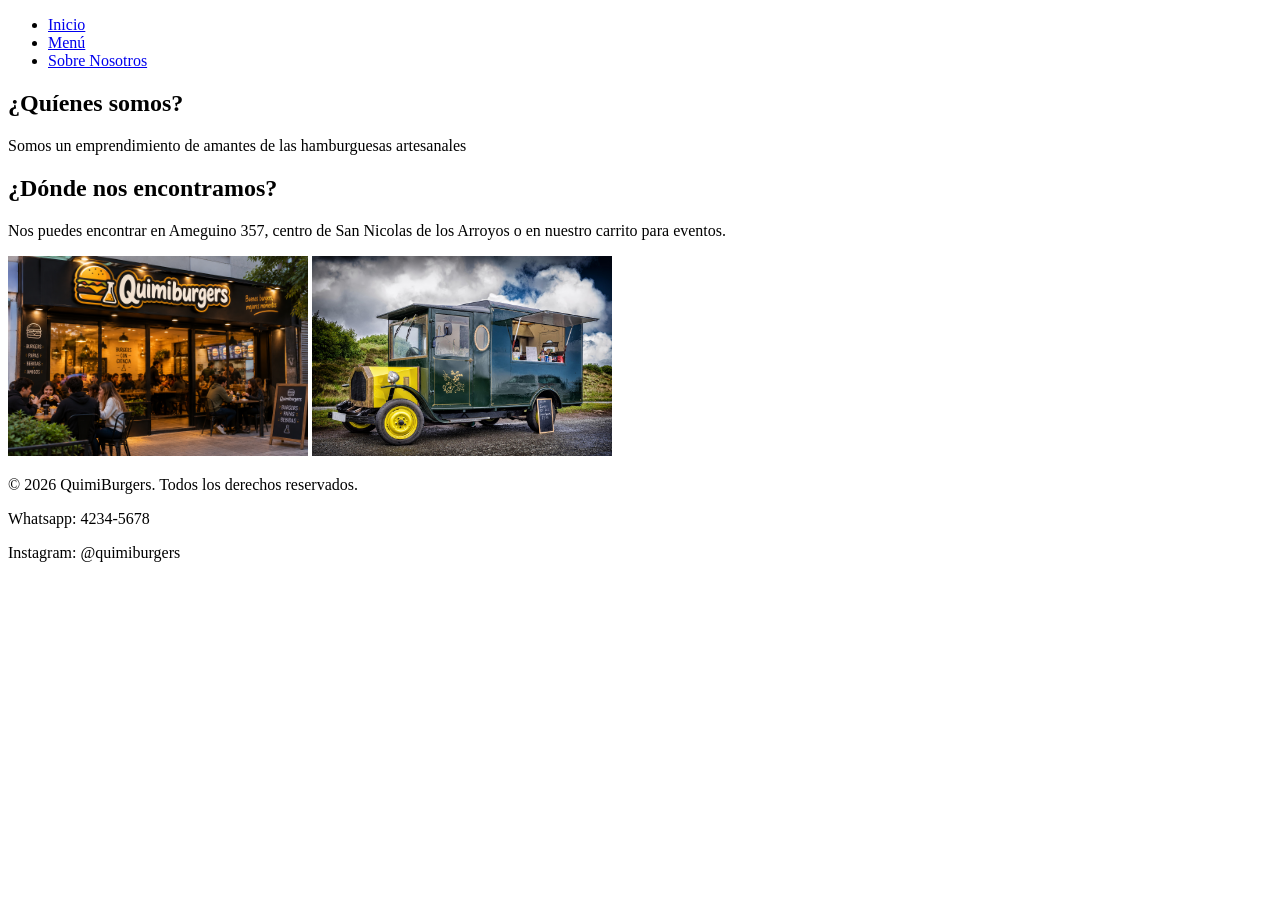
==== pages/about-us.html @ a2074337 "feat: agregar imagenes a la página, renombrar contacto a about-us y modificar todos los html" ====
<!DOCTYPE html>
<html lang="es">

<head>
    <meta charset="UTF-8">
    <meta name="viewport" content="width=device-width, initial-scale=1.0">
    <title>Contacto</title>
    <link rel="stylesheet" href="styles/style.css">
</head>

<body>
    <header>
        <nav>
            <ul>
                <li><a href="../index.html">Inicio</a></li>
                <li><a href="./menu.html">Menú</a></li>
                <li><a href="#">Sobre Nosotros</a></li>
            </ul>
        </nav>
    </header>
    <main>
        <h2>¿Quíenes somos?</h2>
        <p>Somos un emprendimiento de amantes de las hamburguesas artesanales </p>

        <h2>¿Dónde nos encontramos?</h2>
        <p>Nos puedes encontrar en Ameguino 357, centro de San Nicolas de los Arroyos o en nuestro carrito para
            eventos.</p>
        <img src="../assets/images/QuimiBurgersShop.png"
            alt="Local de QuimiBurgers en Ameguino 357, centro de San Nicolas de los Arroyos" height="200vh"
            width="auto" alt="Exterior de Quimiburgers con clientes comiendo hamburguesas frente al local">
        <img src="../assets/images/QuimiBurgersFoodTruck.jpg"
            alt="Local de QuimiBurgers en Ameguino 357, centro de San Nicolas de los Arroyos" height="200vh"
            width="auto" alt="Carrito de comida de QuimiBurgers en un evento">
    </main>
    <footer>
        <p>&copy; 2026 QuimiBurgers. Todos los derechos reservados.</p>
        <p>Whatsapp: 4234-5678</p>
        <p>Instagram: @quimiburgers</p>
    </footer>
</body>

</html>
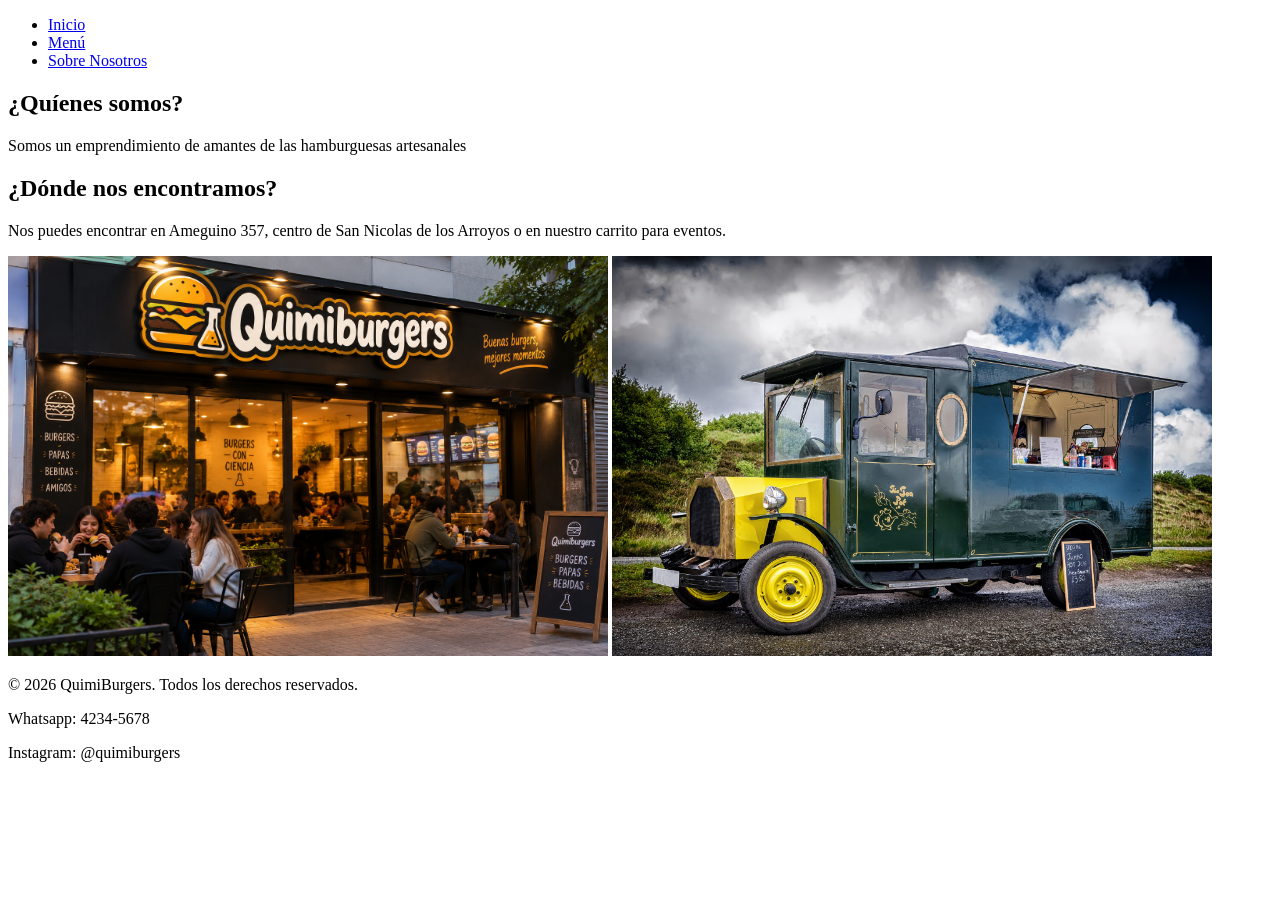
==== commit 7824feea: "style: modificar tamaño de imágenes" ====
--- a/pages/about-us.html
+++ b/pages/about-us.html
@@ -26,10 +26,10 @@
         <p>Nos puedes encontrar en Ameguino 357, centro de San Nicolas de los Arroyos o en nuestro carrito para
             eventos.</p>
         <img src="../assets/images/QuimiBurgersShop.png"
-            alt="Local de QuimiBurgers en Ameguino 357, centro de San Nicolas de los Arroyos" height="200vh"
+            alt="Local de QuimiBurgers en Ameguino 357, centro de San Nicolas de los Arroyos" height="400vh"
             width="auto" alt="Exterior de Quimiburgers con clientes comiendo hamburguesas frente al local">
         <img src="../assets/images/QuimiBurgersFoodTruck.jpg"
-            alt="Local de QuimiBurgers en Ameguino 357, centro de San Nicolas de los Arroyos" height="200vh"
+            alt="Local de QuimiBurgers en Ameguino 357, centro de San Nicolas de los Arroyos" height="400vh"
             width="auto" alt="Carrito de comida de QuimiBurgers en un evento">
     </main>
     <footer>
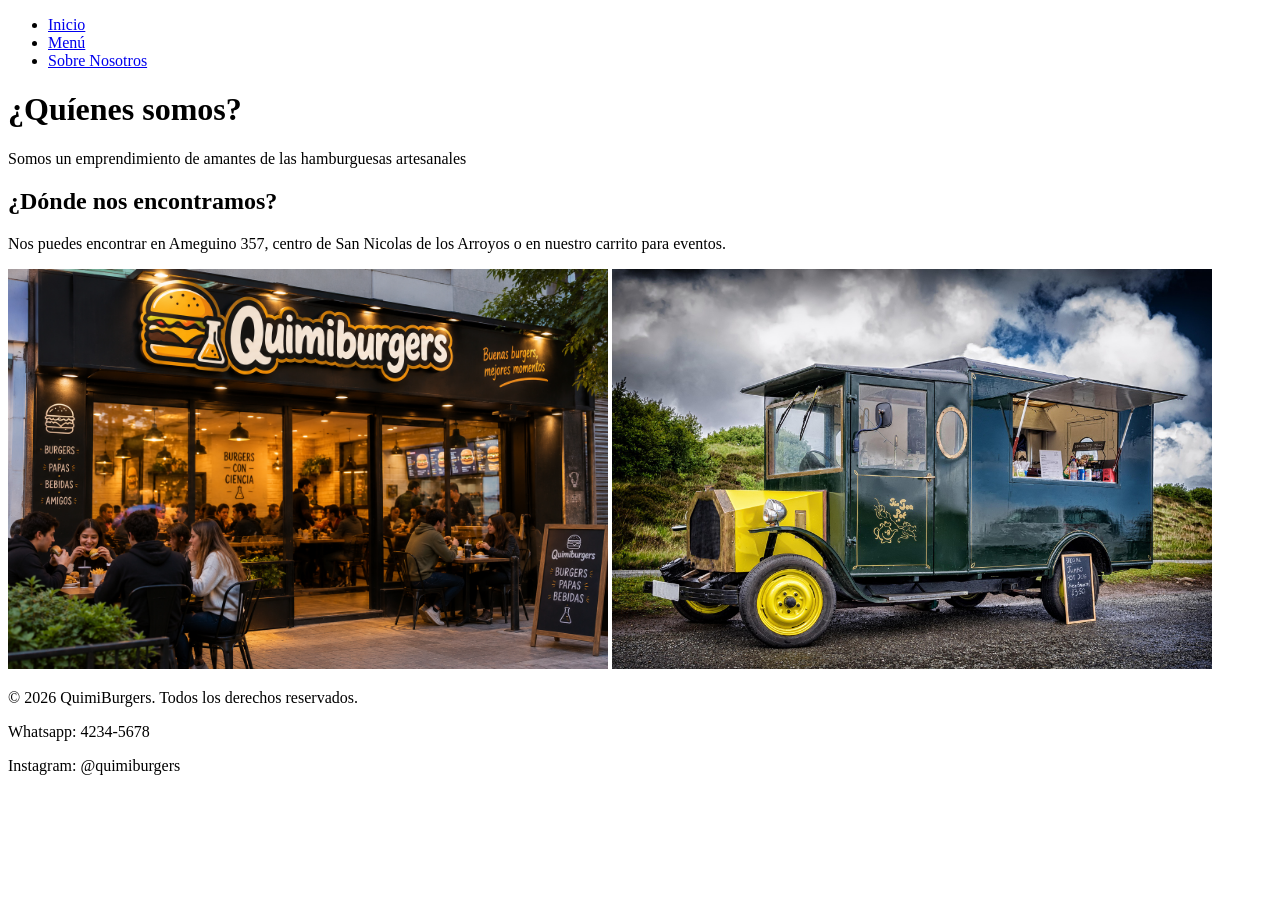
==== commit abd0522c: "fix: Arreglar títulos de páginas y corregir imgs alts" ====
--- a/pages/about-us.html
+++ b/pages/about-us.html
@@ -4,7 +4,7 @@
 <head>
     <meta charset="UTF-8">
     <meta name="viewport" content="width=device-width, initial-scale=1.0">
-    <title>Contacto</title>
+    <title>QuimiBurgers | Sobre Nosotros</title>
     <link rel="stylesheet" href="styles/style.css">
 </head>
 
@@ -19,18 +19,17 @@
         </nav>
     </header>
     <main>
-        <h2>¿Quíenes somos?</h2>
-        <p>Somos un emprendimiento de amantes de las hamburguesas artesanales </p>
+        <h1>¿Quíenes somos?</h2>
+            <p>Somos un emprendimiento de amantes de las hamburguesas artesanales </p>
 
-        <h2>¿Dónde nos encontramos?</h2>
-        <p>Nos puedes encontrar en Ameguino 357, centro de San Nicolas de los Arroyos o en nuestro carrito para
-            eventos.</p>
-        <img src="../assets/images/QuimiBurgersShop.png"
-            alt="Local de QuimiBurgers en Ameguino 357, centro de San Nicolas de los Arroyos" height="400vh"
-            width="auto" alt="Exterior de Quimiburgers con clientes comiendo hamburguesas frente al local">
-        <img src="../assets/images/QuimiBurgersFoodTruck.jpg"
-            alt="Local de QuimiBurgers en Ameguino 357, centro de San Nicolas de los Arroyos" height="400vh"
-            width="auto" alt="Carrito de comida de QuimiBurgers en un evento">
+            <h2>¿Dónde nos encontramos?</h2>
+            <p>Nos puedes encontrar en Ameguino 357, centro de San Nicolas de los Arroyos o en nuestro carrito para
+                eventos.</p>
+            <img src="../assets/images/QuimiBurgersShop.png"
+                alt="Local de QuimiBurgers en Ameguino 357, centro de San Nicolas de los Arroyos" height="400vh"
+                width="auto" alt="Exterior de Quimiburgers con clientes comiendo hamburguesas frente al local">
+            <img src="../assets/images/QuimiBurgersFoodTruck.jpg" alt="Carrito de comida de QuimiBurgers en un evento"
+                height="400vh" width="auto">
     </main>
     <footer>
         <p>&copy; 2026 QuimiBurgers. Todos los derechos reservados.</p>
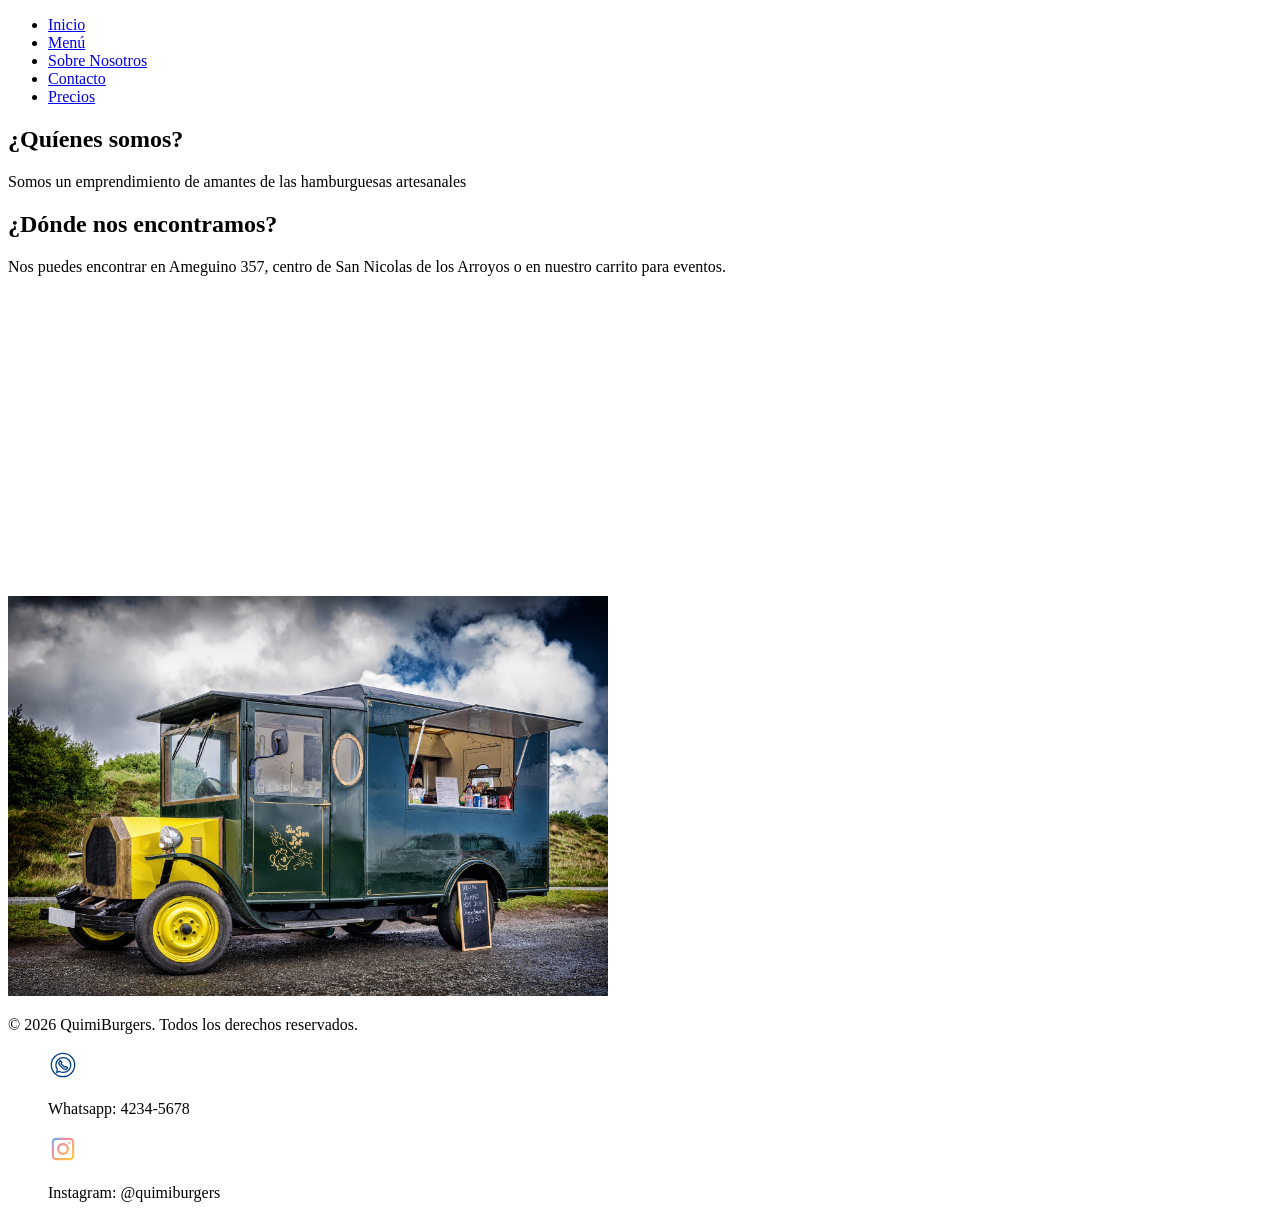
==== commit 902df220: "feat: Agregar páginas precios y contacto, implementar videos e iframe de google maps" ====
--- a/pages/about-us.html
+++ b/pages/about-us.html
@@ -15,26 +15,41 @@
                 <li><a href="../index.html">Inicio</a></li>
                 <li><a href="./menu.html">Menú</a></li>
                 <li><a href="#">Sobre Nosotros</a></li>
+                <li><a href="./contact.html">Contacto</a></li>
+                <li><a href="./prices.html">Precios</a></li>
             </ul>
         </nav>
     </header>
     <main>
-        <h1>¿Quíenes somos?</h2>
+        <section>
+            <h1>¿Quíenes somos?</h1>
             <p>Somos un emprendimiento de amantes de las hamburguesas artesanales </p>
-
+        </section>
+        <section>
             <h2>¿Dónde nos encontramos?</h2>
             <p>Nos puedes encontrar en Ameguino 357, centro de San Nicolas de los Arroyos o en nuestro carrito para
                 eventos.</p>
-            <img src="../assets/images/QuimiBurgersShop.png"
-                alt="Local de QuimiBurgers en Ameguino 357, centro de San Nicolas de los Arroyos" height="400vh"
-                width="auto" alt="Exterior de Quimiburgers con clientes comiendo hamburguesas frente al local">
+            <iframe
+                src="https://www.google.com/maps/embed?pb=!1m18!1m12!1m3!1d3333.31607351621!2d-60.21984772358059!3d-33.33669139169666!2m3!1f0!2f0!3f0!3m2!1i1024!2i768!4f13.1!3m3!1m2!1s0x95b76785fcbb31f5%3A0x9cc98506c27d6529!2sAmeghino%20357%2C%20B2900%20San%20Nicol%C3%A1s%20de%20Los%20Arroyos%2C%20Provincia%20de%20Buenos%20Aires!5e0!3m2!1ses-419!2sar!4v1791324170357!5m2!1ses-419!2sar"
+                width="400" height="300" style="border:0;" allowfullscreen="" loading="lazy"
+                referrerpolicy="strict-origin-when-cross-origin"></iframe>
+        </section>
+        <section>
             <img src="../assets/images/QuimiBurgersFoodTruck.jpg" alt="Carrito de comida de QuimiBurgers en un evento"
                 height="400vh" width="auto">
+        </section>
     </main>
     <footer>
         <p>&copy; 2026 QuimiBurgers. Todos los derechos reservados.</p>
-        <p>Whatsapp: 4234-5678</p>
-        <p>Instagram: @quimiburgers</p>
+        <figure>
+            <img src="../assets/icons/whatsapp.svg" alt="Número de Whatsapp de Quimiburgers" height="30vh" width="auto">
+            <p>Whatsapp: 4234-5678</p>
+        </figure>
+        <figure>
+            <img src="../assets/icons/instagram.svg" alt="Número de Instagram de Quimiburgers" height="30vh"
+                width="auto">
+            <p>Instagram: @quimiburgers</p>
+        </figure>
     </footer>
 </body>
 
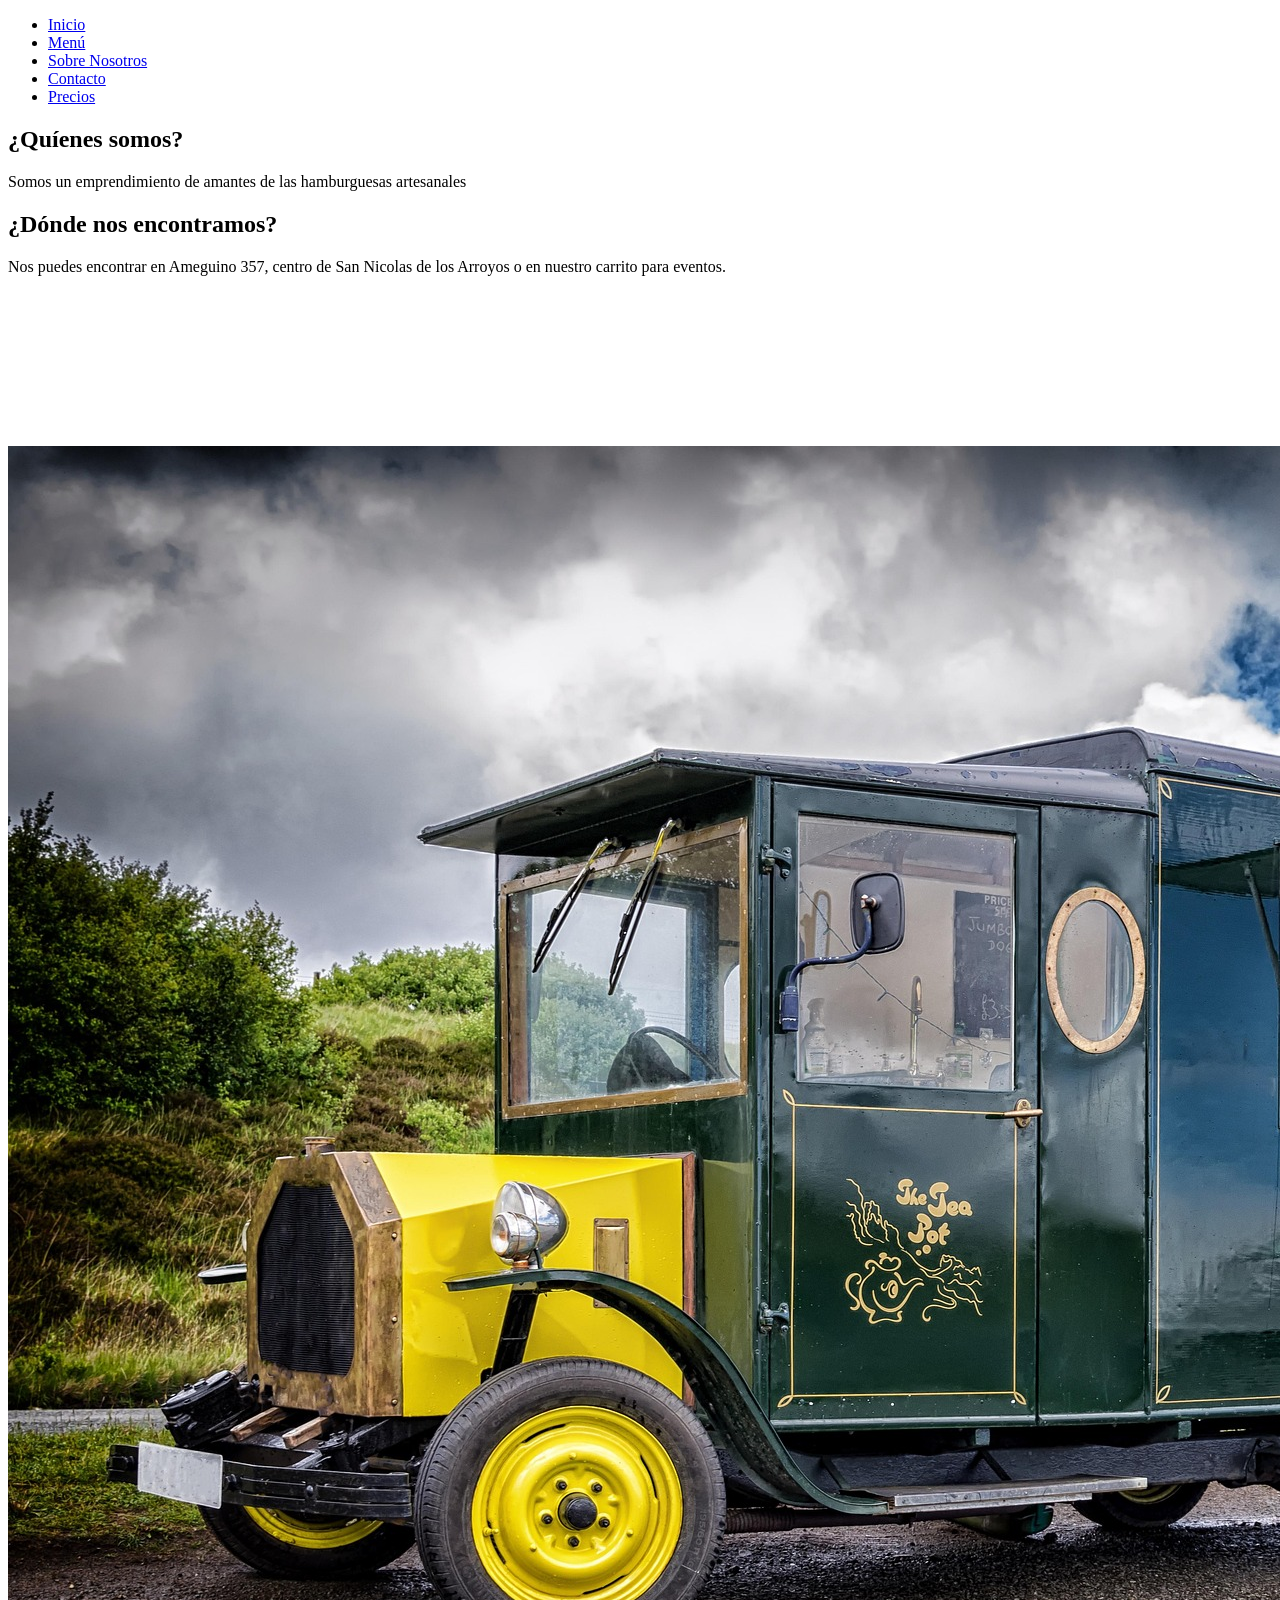
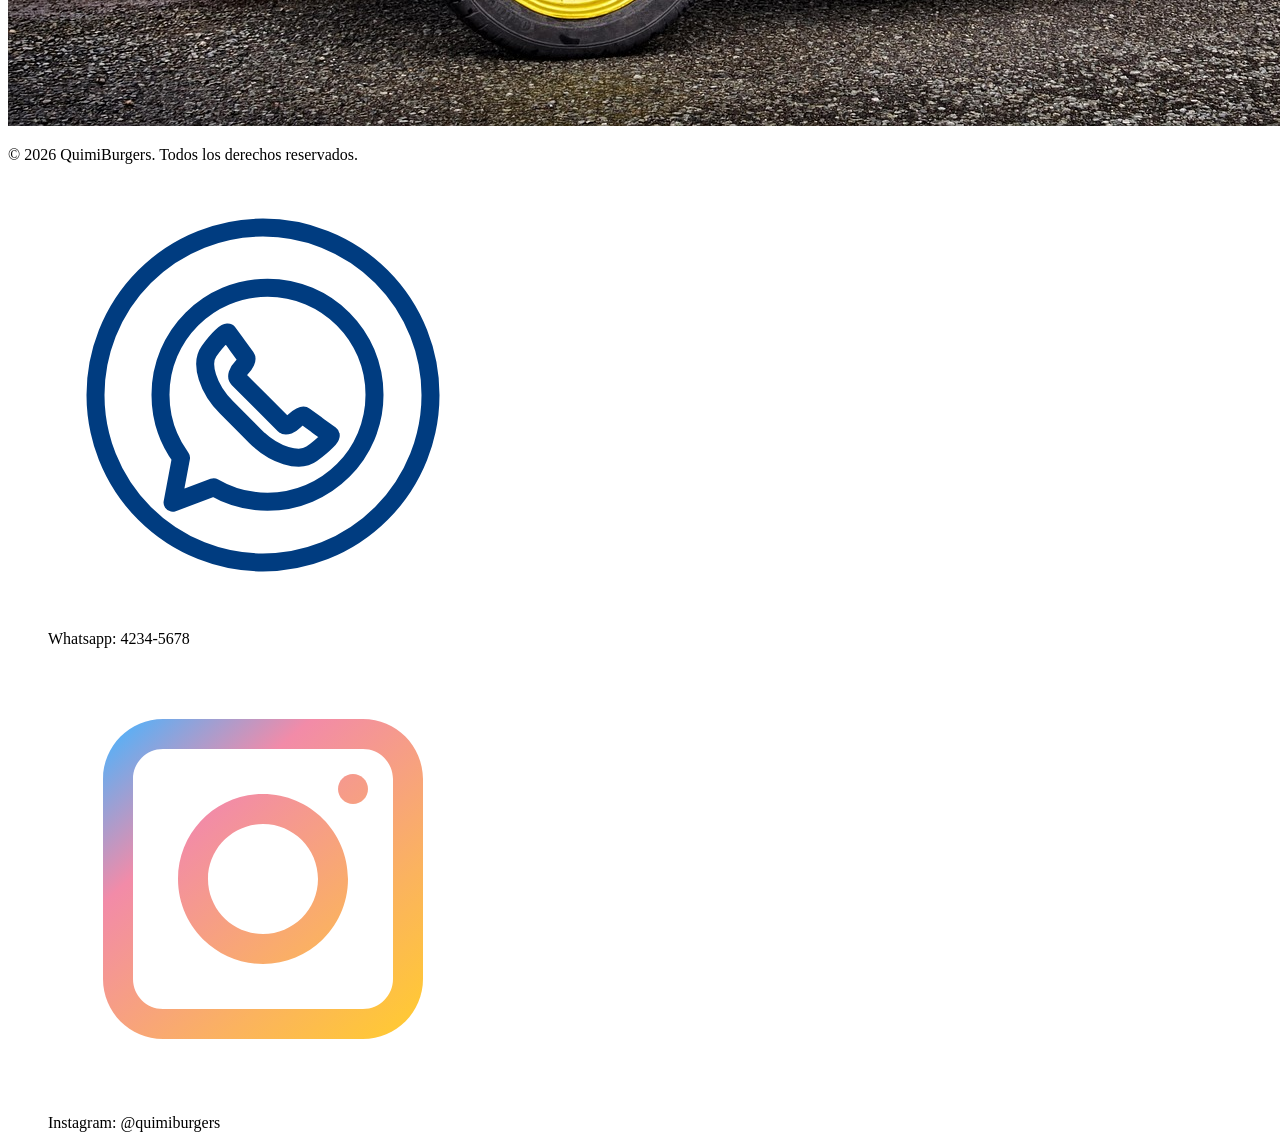
==== commit 9808c2f8: "fix: Arreglar extructura semántica del menú" ====
--- a/pages/about-us.html
+++ b/pages/about-us.html
@@ -12,11 +12,11 @@
     <header>
         <nav>
             <ul>
-                <li><a href="../index.html">Inicio</a></li>
-                <li><a href="./menu.html">Menú</a></li>
-                <li><a href="#">Sobre Nosotros</a></li>
-                <li><a href="./contact.html">Contacto</a></li>
-                <li><a href="./prices.html">Precios</a></li>
+                <li><a href="../index.html" alt="Ir al Inicio">Inicio</a></li>
+                <li><a href="./menu.html" alt="Ir al Menú">Menú</a></li>
+                <li><a href="#" alt="Ir a Sobre Nosotros">Sobre Nosotros</a></li>
+                <li><a href="./contact.html" alt="Ir a Contacto">Contacto</a></li>
+                <li><a href="./prices.html" alt="Ir a Precios">Precios</a></li>
             </ul>
         </nav>
     </header>
@@ -31,23 +31,21 @@
                 eventos.</p>
             <iframe
                 src="https://www.google.com/maps/embed?pb=!1m18!1m12!1m3!1d3333.31607351621!2d-60.21984772358059!3d-33.33669139169666!2m3!1f0!2f0!3f0!3m2!1i1024!2i768!4f13.1!3m3!1m2!1s0x95b76785fcbb31f5%3A0x9cc98506c27d6529!2sAmeghino%20357%2C%20B2900%20San%20Nicol%C3%A1s%20de%20Los%20Arroyos%2C%20Provincia%20de%20Buenos%20Aires!5e0!3m2!1ses-419!2sar!4v1791324170357!5m2!1ses-419!2sar"
-                width="400" height="300" style="border:0;" allowfullscreen="" loading="lazy"
+                style="border:0;" allowfullscreen="" loading="lazy"
                 referrerpolicy="strict-origin-when-cross-origin"></iframe>
         </section>
         <section>
-            <img src="../assets/images/QuimiBurgersFoodTruck.jpg" alt="Carrito de comida de QuimiBurgers en un evento"
-                height="400vh" width="auto">
+            <img src="../assets/images/QuimiBurgersFoodTruck.jpg" alt="Carrito de comida de QuimiBurgers en un evento">
         </section>
     </main>
     <footer>
         <p>&copy; 2026 QuimiBurgers. Todos los derechos reservados.</p>
         <figure>
-            <img src="../assets/icons/whatsapp.svg" alt="Número de Whatsapp de Quimiburgers" height="30vh" width="auto">
+            <img src="../assets/icons/whatsapp.svg" alt="Número de Whatsapp de Quimiburgers">
             <p>Whatsapp: 4234-5678</p>
         </figure>
         <figure>
-            <img src="../assets/icons/instagram.svg" alt="Número de Instagram de Quimiburgers" height="30vh"
-                width="auto">
+            <img src="../assets/icons/instagram.svg" alt="Número de Instagram de Quimiburgers">
             <p>Instagram: @quimiburgers</p>
         </figure>
     </footer>
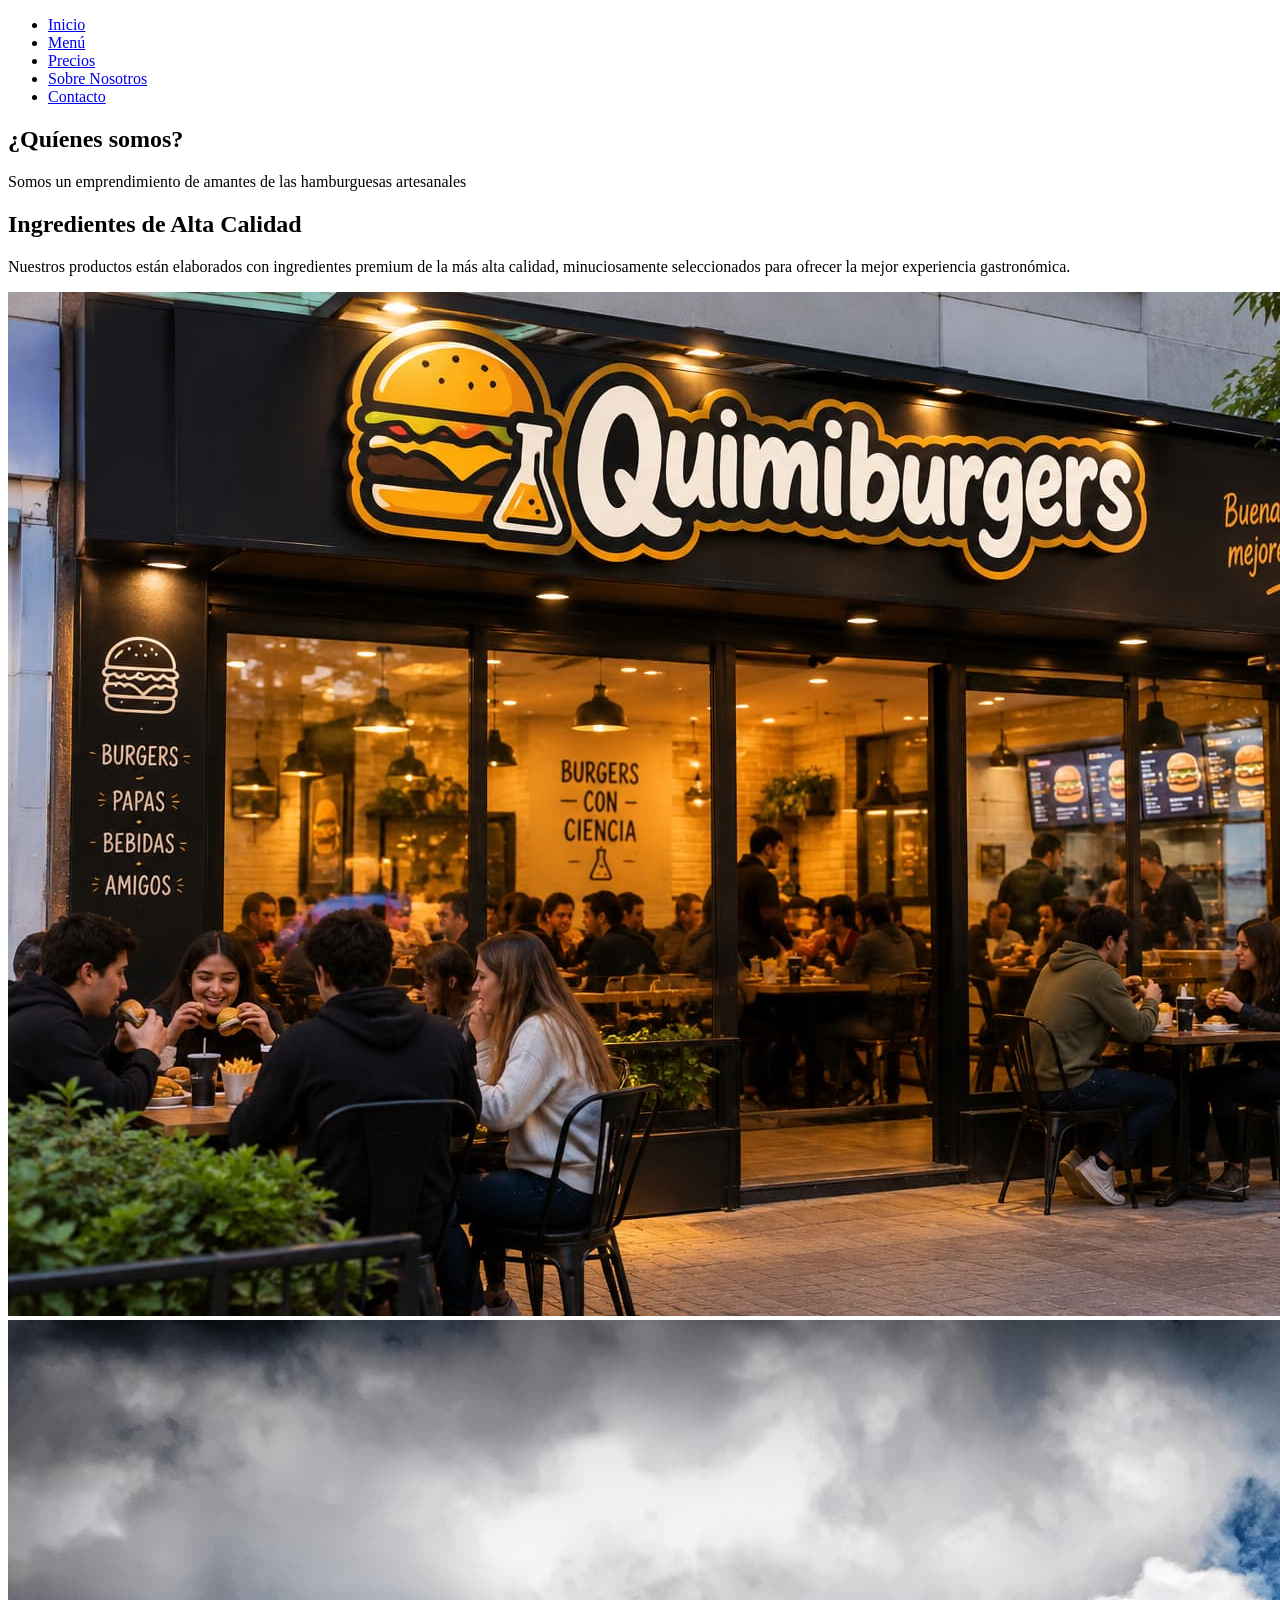
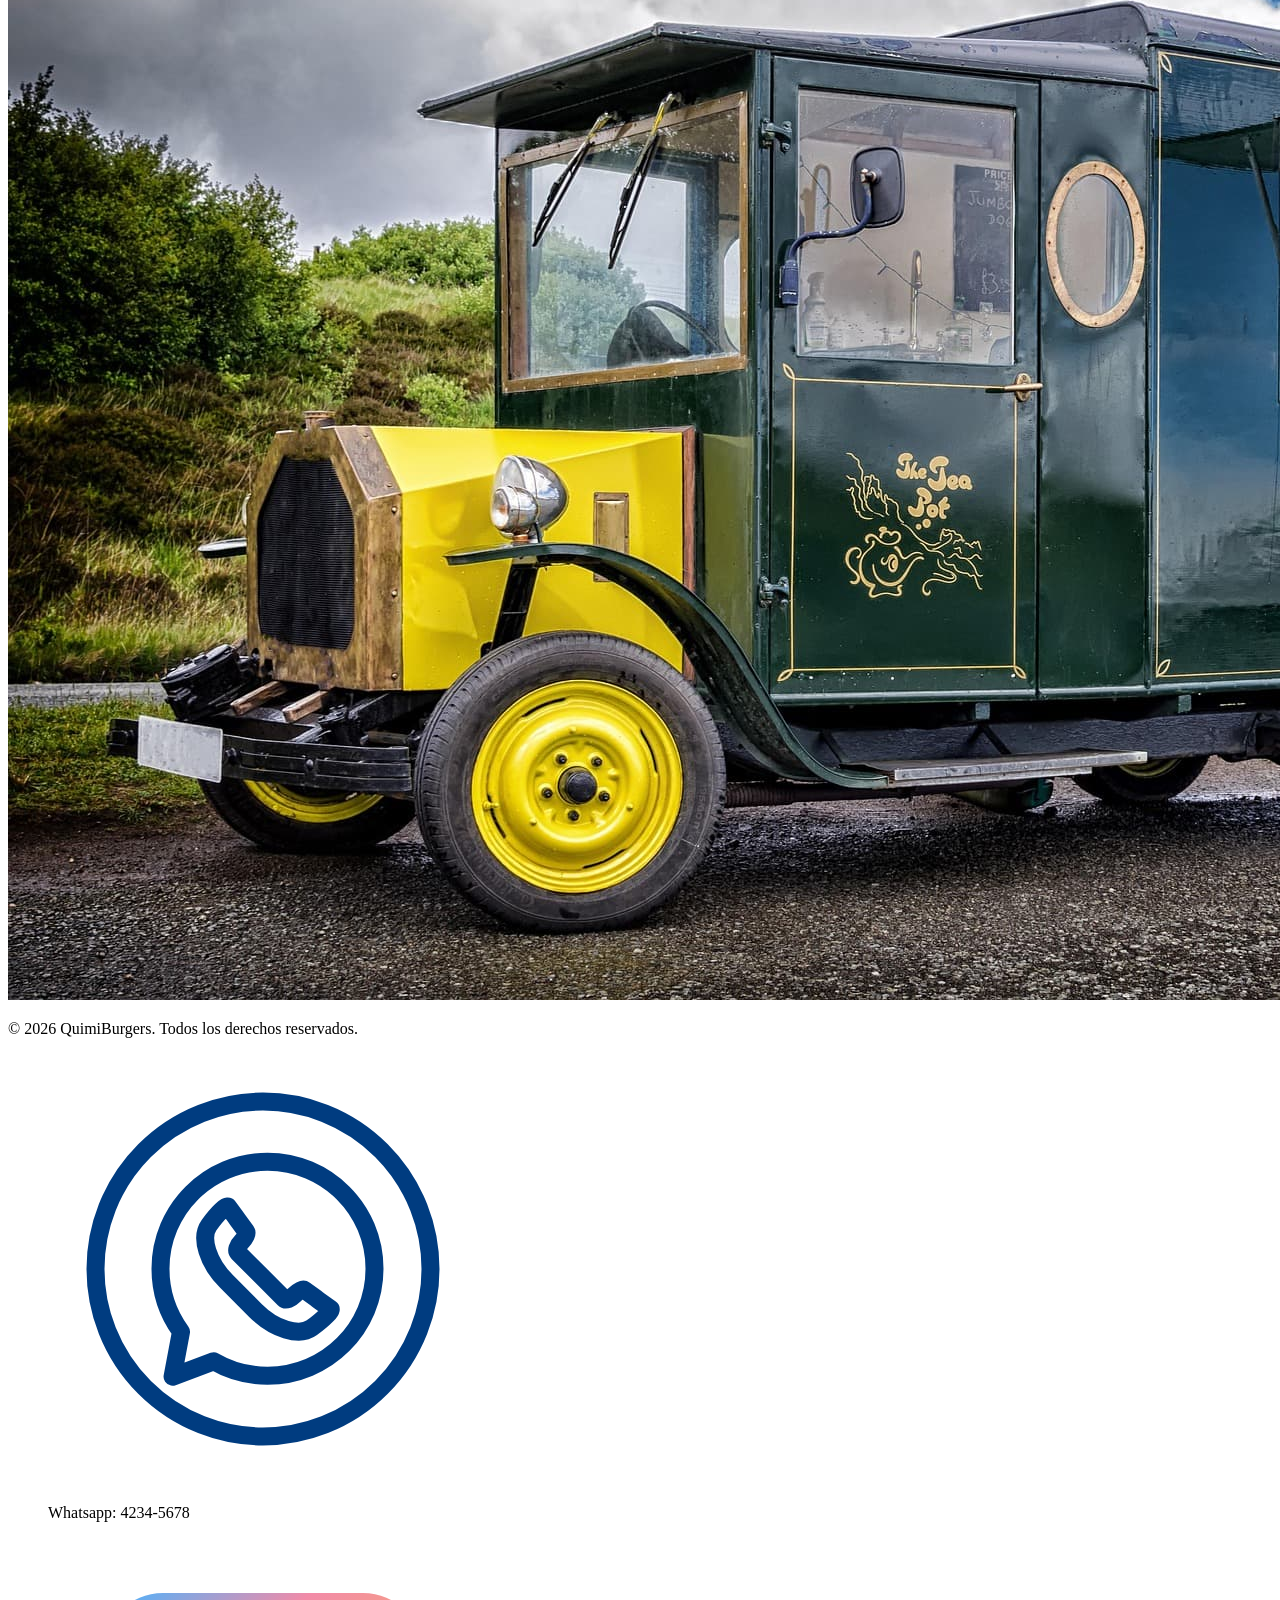
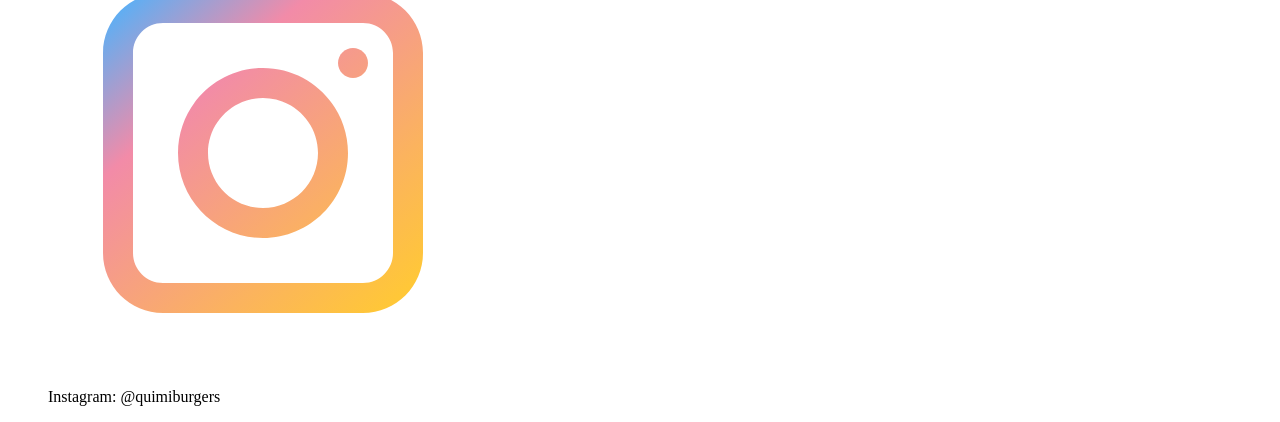
==== commit b693e86c: "feat: mejorar la accesibilidad y estructura de la página" ====
--- a/pages/about-us.html
+++ b/pages/about-us.html
@@ -4,6 +4,8 @@
 <head>
     <meta charset="UTF-8">
     <meta name="viewport" content="width=device-width, initial-scale=1.0">
+    <meta name="description"
+        content="Sobre QuimiBurgers, descubrí nuestra identidad y la calidad de nuestras hamburguesas artesanales en San Nicolas de los Arroyos">
     <title>QuimiBurgers | Sobre Nosotros</title>
     <link rel="stylesheet" href="styles/style.css">
 </head>
@@ -14,25 +16,23 @@
             <ul>
                 <li><a href="../index.html" alt="Ir al Inicio">Inicio</a></li>
                 <li><a href="./menu.html" alt="Ir al Menú">Menú</a></li>
+                <li><a href="./prices.html" alt="Ir a Precios">Precios</a></li>
                 <li><a href="#" alt="Ir a Sobre Nosotros">Sobre Nosotros</a></li>
                 <li><a href="./contact.html" alt="Ir a Contacto">Contacto</a></li>
-                <li><a href="./prices.html" alt="Ir a Precios">Precios</a></li>
             </ul>
         </nav>
     </header>
     <main>
         <section>
             <h1>¿Quíenes somos?</h1>
-            <p>Somos un emprendimiento de amantes de las hamburguesas artesanales </p>
+            <p>Somos un emprendimiento de amantes de las hamburguesas artesanales</p>
+            <h2>Ingredientes de Alta Calidad</h2>
+            <p>Nuestros productos están elaborados con ingredientes premium de la más alta calidad, minuciosamente
+                seleccionados para ofrecer la mejor experiencia gastronómica.</p>
         </section>
         <section>
-            <h2>¿Dónde nos encontramos?</h2>
-            <p>Nos puedes encontrar en Ameguino 357, centro de San Nicolas de los Arroyos o en nuestro carrito para
-                eventos.</p>
-            <iframe
-                src="https://www.google.com/maps/embed?pb=!1m18!1m12!1m3!1d3333.31607351621!2d-60.21984772358059!3d-33.33669139169666!2m3!1f0!2f0!3f0!3m2!1i1024!2i768!4f13.1!3m3!1m2!1s0x95b76785fcbb31f5%3A0x9cc98506c27d6529!2sAmeghino%20357%2C%20B2900%20San%20Nicol%C3%A1s%20de%20Los%20Arroyos%2C%20Provincia%20de%20Buenos%20Aires!5e0!3m2!1ses-419!2sar!4v1791324170357!5m2!1ses-419!2sar"
-                style="border:0;" allowfullscreen="" loading="lazy"
-                referrerpolicy="strict-origin-when-cross-origin"></iframe>
+            <img src="../assets/images/QuimiBurgersShop.jpg"
+                alt="Exterior de Quimiburgers con clientes comiendo hamburguesas frente al local">
         </section>
         <section>
             <img src="../assets/images/QuimiBurgersFoodTruck.jpg" alt="Carrito de comida de QuimiBurgers en un evento">
